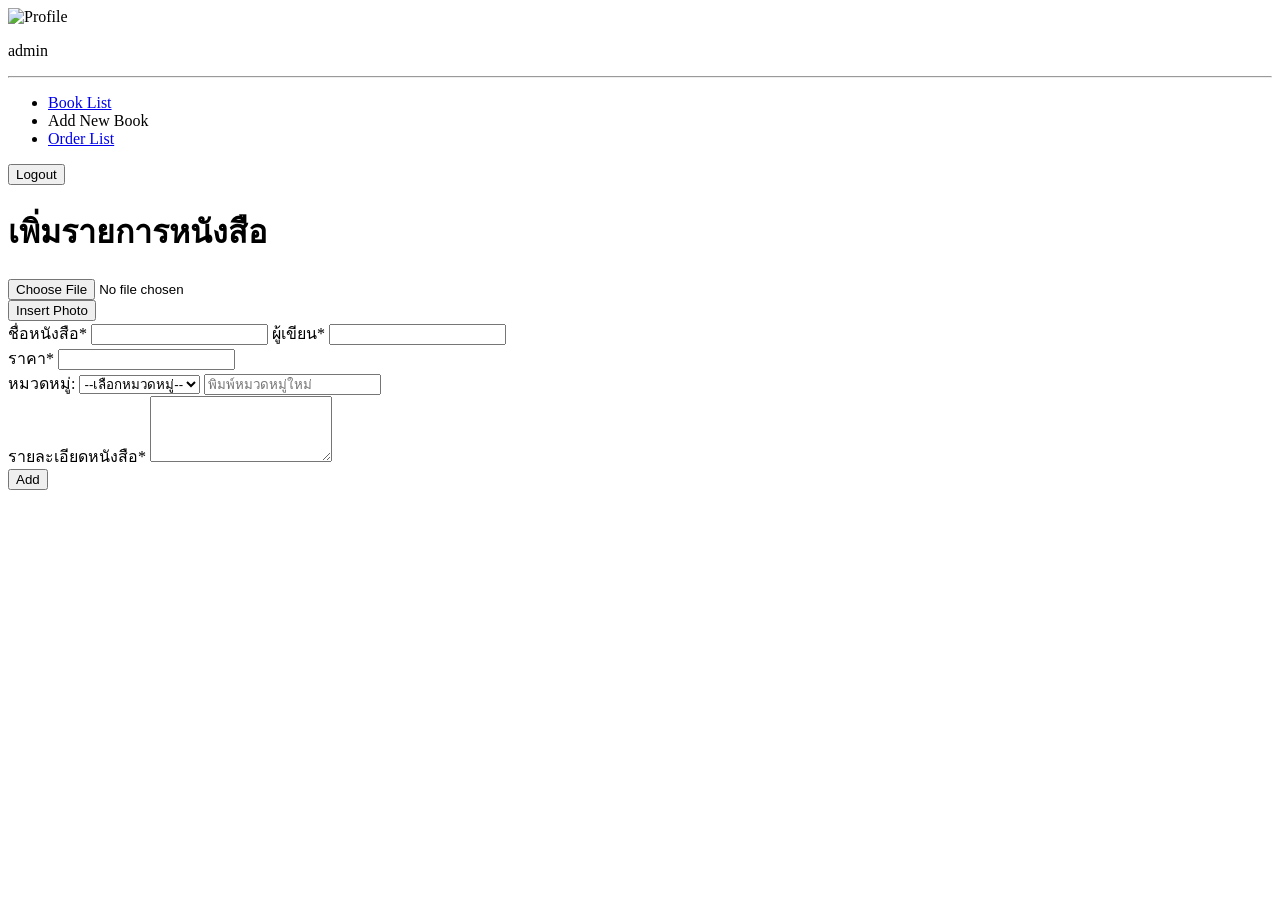
==== src/main/resources/static/addbook.html @ c3544460 "รวมไฟล์ backend" ====
<!DOCTYPE html>
    <html lang="en">
    <head>
        <meta charset="UTF-8">
        <meta name="viewport" content="width=device-width, initial-scale=1" />
        <title>Book Store</title>
        <link rel="preconnect" href="https://fonts.googleapis.com">
        <link rel="preconnect" href="https://fonts.gstatic.com" crossorigin>
        <link href="https://fonts.googleapis.com/css2?family=Libre+Baskerville:ital,wght@0,400;0,700;1,400&family=Noto+Sans+Thai:wght@100..900&display=swap" rel="stylesheet">
        <link rel="stylesheet" href="addbook.css" />
        <link rel="stylesheet" href="stylesheet.css" />
    </head>
    <body>
        <div class="container">
        <!-- Sidebar -->
        <div class="sidebar">
            <div class="profile"> 
                <img src="img\BlankPF.png" alt="Profile">
                <p>admin</p> 
            </div>

            <hr>
            
            <nav>
            <ul class="nav-menu">
                <li class="nav-item">
                <a href="booklist.html" class="nav-link">Book List</a>
                </li>
                <li class="nav-item">
                <a class="nav-link active" >Add New Book</a>
                </li>
                <li class="nav-item">
                <a class="nav-link" href="orderstatus.html">Order List</a>
                </li>
            </ul>
            </nav>

            <button onclick="logout()">Logout</button>
        </div>

        <!-- Main Content -->
        <div class="main-content">
            <h1>เพิ่มรายการหนังสือ</h1>
            <div class="form-box">
                <form id="bookForm" class="form" action="/api/books/books/add" method="post" enctype="multipart/form-data">   
                    <div class="top-row">
                        <!-- รูป -->
                        <div class="cover-wrapper">
                            <input type="file" name="cover" id="coverInput" accept="image/*" required>
                            <img id="coverPreview" src="" alt="">
                            <div id="coverPlaceholder" class="cover-placeholder"></div>
                            <button type="button" id="insertPhotoBtn">Insert Photo</button>
                        </div>

                        <!-- ฟิลด์ชื่อ ผู้เขียน ราคา -->
                        <div class="fields-section">
                            <label>ชื่อหนังสือ* </label><input type="text" name="title" required>
                            <label>ผู้เขียน* </label><input type="text" name="author" required>
                            <div class="fields-wrapper">
                                <div class="field-group">
                                    <label>ราคา*</label> <input type="number" name="price" step="0.01" required>
                                </div>
                                <div class="field-group">
                                    <label for="category">หมวดหมู่:</label>
                                    <select id="categorySelect">
                                        <option value="">--เลือกหมวดหมู่--</option>
                                    </select>
                                    <input type="text" id="categoryInput" placeholder="พิมพ์หมวดหมู่ใหม่">
                                </div>
                            </div>
                        </div>

                        
                        
                    </div>

                    <!-- ฟิลด์รายละเอียด + หมวดหมู่ อยู่ด้านล่าง -->
                    <div class="bottom-row">
                        <label>รายละเอียดหนังสือ* </label><textarea name="description" rows="4" required></textarea>
                        
                    </div>
                    <div class="button-row"><button type="submit">Add</button></div>        
                    </div> 
                    
                    <input type="hidden" name="isbn" value="">
                    <input type="hidden" name="stock" value="0">
                </form>
            </div>
        </div>
    </div>
    </body>

    <script src="addbook.js"></script>
    <script src="logout.js"></script>
    </html>
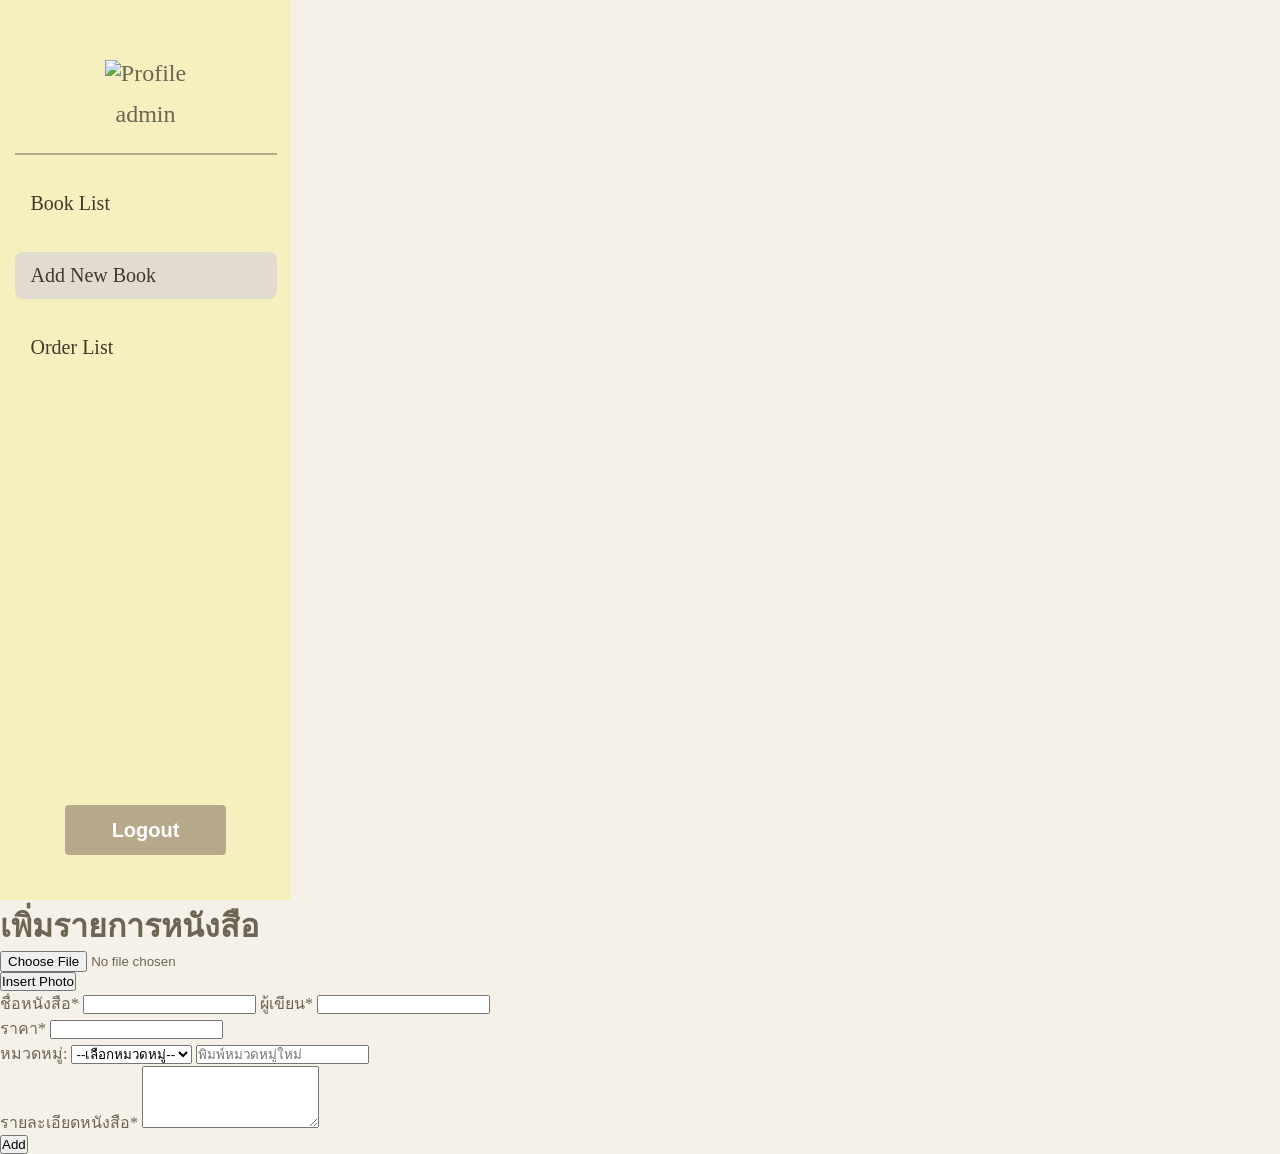
==== commit 9d552668: "เพิ่มของหยก" ====
--- a/src/main/resources/static/addbook.html
+++ b/src/main/resources/static/addbook.html
@@ -30,7 +30,7 @@
                 <a class="nav-link active" >Add New Book</a>
                 </li>
                 <li class="nav-item">
-                <a class="nav-link" href="orderstatus.html">Order List</a>
+                <a class="nav-link" href="#">Order List</a>
                 </li>
             </ul>
             </nav>
--- a/src/main/resources/static/stylesheet.css
+++ b/src/main/resources/static/stylesheet.css
@@ -0,0 +1,559 @@
+/* GLOBAL SETTINGS */
+:root {
+  --primary-color: #E2DCD0;
+  --secondary-color: #B6A88A;
+  --background-color: #FFFEFA;
+  --accent-color1: #F6F0BE;
+  --accent-color2: #DDE7CE;
+  --text-color: #6d6553;
+  --font-family: "libre-baskerville";
+}
+
+* {
+  margin: 0;
+  padding: 0;
+}
+
+body {
+  font-family: var(--font-family);
+  background-color: var(--background-color);
+  color: var(--text-color);
+}
+
+/* HEADER */
+.header {
+  background-color: #E2DCD0;
+  height: 96px;
+  display: flex;
+  align-items: center;
+}
+
+.header-container {
+  display: flex;
+  align-items: center;
+  justify-content: space-between;
+  max-width: 1200px;
+  margin: 0 auto;
+  width: 100%;
+  padding: 0 20px;
+  gap: 20px;
+}
+
+/* LOGO */
+.logo img {
+  width: 92px;
+  height: 52px;
+}
+
+/* SEARCH BAR */
+.search-bar {
+  flex: 1;
+  display: flex;
+  align-items: center;
+  background-color: #fff8f8;
+  border-radius: 8px;
+  padding: 5px 10px;
+  max-width: 980px;
+  height: 46px;
+  margin: 0 20px;
+
+  position: relative;
+  /* for image button */
+}
+
+.search-bar input {
+  flex: 1;
+  border: none;
+  background: transparent;
+  font-family: 'Libre Baskerville', serif;
+  font-size: 14px;
+  color: #573908;
+  padding: 8px;
+
+  padding-right: 56px;
+  /* space for image button */
+}
+
+.search-bar input:focus {
+  outline: none;
+}
+
+.search-bar button {
+  border: none;
+  background: transparent;
+  cursor: pointer;
+  color: #6D6558;
+}
+
+/* ICONS */
+.header-icons {
+  display: flex;
+  align-items: center;
+  gap: 20px;
+  /* ระยะห่างระหว่าง cart กับ profile */
+}
+
+/* ขนาดตะกร้า (cart) */
+.header-icons .cart img {
+  width: 28px;
+  height: 25px;
+  object-fit: contain;
+  border-radius: 0;
+}
+
+/* ขนาดโปรไฟล์ (profile) */
+.header-icons .icon img {
+  width: 45px;
+  height: 45px;
+  object-fit: cover;
+  border-radius: 50%;
+}
+
+/* === Search image submit button === */
+.search-image-btn {
+  position: absolute;
+  right: 8px;
+  top: 50%;
+  transform: translateY(-50%);
+  border: 0;
+  background: transparent;
+  padding: 0;
+  cursor: pointer;
+  width: 40px;
+  height: 40px;
+  display: inline-flex;
+  align-items: center;
+  justify-content: center;
+}
+
+.search-image-btn img {
+  width: 20px;
+  height: 20px;
+  object-fit: contain;
+}
+
+.search-image-btn:hover {
+  opacity: .85;
+}
+
+.search-image-btn:active {
+  transform: translateY(-50%) scale(.98);
+}
+
+/* ===== Footer ===== */
+.footer {
+  background: var(--primary-color);
+  color: var(--text-color);
+  margin-top: auto;
+}
+
+/* 3 คอลัมน์แนวเดียวกัน */
+.footer-top {
+  max-width: 1200px;
+  margin: 0 auto;
+  padding: 40px 60px 12px;
+  display: grid;
+  grid-template-columns: 1fr 1fr 1fr;
+  grid-template-areas:
+    "ref ref ref"
+    "genre faq contact";
+  column-gap: 48px;
+  row-gap: 12px;
+  align-items: start;
+}
+
+.ft-genre {
+  grid-area: genre;
+  justify-self: start;
+}
+
+.ft-faq {
+  grid-area: faq;
+  justify-self: center;
+
+}
+
+.ft-contact {
+  grid-area: contact;
+  justify-self: end;
+
+}
+
+.ft-title {
+  font-family: "Libre Baskerville", serif;
+  font-size: 36px;
+  margin: 0;
+}
+
+.ft-sub {
+  font-family: "Libre Baskerville", serif;
+  font-size: 24px;
+  margin: 0 0 8px;
+  font-weight: bold;
+}
+
+.ft-list {
+  list-style: none;
+  padding: 0;
+  margin: 0;
+}
+
+.ft-list li {
+  margin: 4px 0;
+  font-size: 20px;
+}
+
+.ft-phone {
+  display: flex;
+  align-items: center;
+  gap: 10px;
+  margin-top: 8px;
+}
+
+.ft-phone-icon {
+  width: 24px;
+  height: 24px;
+  object-fit: contain;
+}
+
+/* สโลแกนตรงกลาง */
+.footer-slogan {
+  text-align: center;
+  font-family: "Libre Baskerville", serif;
+  font-weight: 700;
+  font-size: 24px;
+  margin: 20px 0 10px;
+}
+
+/* แถบล่าง */
+.footer-bar {
+  margin-top: 10px;
+  background: #92866E;
+  color: #EDE7DB;
+  display: grid;
+  grid-template-columns: 120px 1fr auto;
+  align-items: center;
+  gap: 16px;
+  padding: 14px 20px;
+}
+
+.ft-logo {
+  width: 90px;
+  height: auto;
+}
+
+.ft-power {
+  text-align: center;
+  font-size: 18px;
+}
+
+.ft-socials {
+  display: flex;
+  align-items: center;
+  gap: 16px;
+}
+
+.ft-socials img {
+  width: 28px;
+  height: 28px;
+  object-fit: contain;
+}
+
+/* Responsive */
+@media (max-width: 900px) {
+  .footer-top {
+    grid-template-columns: 1fr;
+    row-gap: 24px;
+  }
+
+  .footer-bar {
+    grid-template-columns: 1fr;
+    justify-items: center;
+    text-align: center;
+    gap: 10px;
+  }
+}
+
+/* Sidebar */
+.sidebar {
+  width: 291px;
+  min-height: 100vh;
+  background-color: #F6F0BE;
+  display: flex;
+  flex-direction: column;
+  align-items: center;
+  padding: 60px 0px 45px 0px;
+}
+
+.sidebar .profile {
+  gap: 14px;
+  font-size: 24px;
+  display: flex;
+  flex-direction: column;
+  align-items: center;
+}
+
+.sidebar hr {
+  width: 262px;
+  border: 1px solid #B6A88A;
+  margin: 25px;
+}
+
+.sidebar button {
+  margin-top: auto;
+  width: 161px;
+  height: 50px;
+  font-size: 20px;
+  font-weight: 700;
+  color: #FFFFFF;
+  background-color: #B6A88A;
+  border-radius: 4px;
+  border: 0px;
+  cursor: pointer;
+}
+
+.sidebar button:hover {
+  box-shadow: 0 4px 6px rgba(0, 0, 0, 0.2);
+}
+
+.sidebar .nav-menu {
+  list-style: none;
+}
+
+.sidebar .nav-item {
+  text-decoration: none;
+  font-size: 20px;
+  padding-bottom: 25px;
+}
+
+.sidebar .nav-link {
+  display: block;
+  padding: 12px 16px;
+  color: #403a2a;
+  text-decoration: none;
+  border-radius: 8px;
+  transition: background 0.2s;
+  min-width: 262px;
+}
+
+.sidebar .nav-link[href]:hover,
+.nav-link.active {
+  background: #e2dcd0;
+}
+
+* {
+  margin: 0;
+  padding: 0;
+  box-sizing: border-box;
+}
+
+body {
+  font-family: 'Georgia', serif;
+  background-color: #f5f1e8;
+  padding: 0;
+  min-height: 100vh;
+  display: flex;
+  flex-direction: column;
+}
+
+.content {
+  flex: 1;
+  display: flex;
+  align-items: center;
+  justify-content: center;
+  color: #8b7355;
+  font-size: 24px;
+}
+
+/* COMPACT FOOTER */
+.footer {
+  background: linear-gradient(135deg, #d4c5a9 0%, #c9b9a0 100%);
+  color: #5a5a5a;
+  padding: 30px 40px 20px;
+  margin-top: auto;
+}
+
+.footer-container {
+  max-width: 1200px;
+  margin: 0 auto;
+}
+
+/* Quote - Smaller */
+.footer-quote {
+  text-align: center;
+  margin-bottom: 25px;
+}
+
+.footer-quote blockquote {
+  font-size: 16px;
+  font-style: italic;
+  color: #6b5d4f;
+  line-height: 1.5;
+  max-width: 600px;
+  margin: 0 auto;
+  font-weight: 300;
+}
+
+/* Compact Main Content */
+.footer-main {
+  display: grid;
+  grid-template-columns: repeat(auto-fit, minmax(200px, 1fr));
+  gap: 30px;
+  margin-bottom: 25px;
+  font-size: 14px;
+}
+
+.footer-section h3 {
+  font-size: 16px;
+  color: #6b5d4f;
+  margin-bottom: 10px;
+  font-weight: 600;
+}
+
+.footer-section ul {
+  list-style: none;
+}
+
+.footer-section li {
+  margin-bottom: 6px;
+  font-size: 14px;
+  color: #5a5a5a;
+  line-height: 1.4;
+}
+
+.footer-section a {
+  color: #5a5a5a;
+  text-decoration: none;
+  transition: color 0.3s;
+}
+
+.footer-section a:hover {
+  color: #6b5d4f;
+}
+
+.footer-section p {
+  margin-bottom: 5px;
+  font-size: 14px;
+  color: #5a5a5a;
+  line-height: 1.5;
+}
+
+/* Bottom - Very Compact */
+.footer-bottom {
+  border-top: 1px solid #a89578;
+  padding-top: 15px;
+  display: flex;
+  justify-content: space-between;
+  align-items: center;
+  flex-wrap: wrap;
+  gap: 15px;
+}
+
+.footer-left {
+  display: flex;
+  align-items: center;
+  gap: 12px;
+}
+
+.footer-logo {
+  width: 30px;
+  height: 30px;
+  opacity: 0.7;
+}
+
+.footer-copyright {
+  font-size: 14px;
+  color: #6b5d4f;
+}
+
+.social-icons {
+  display: flex;
+  gap: 15px;
+}
+
+.social-icon {
+  width: 24px;
+  height: 24px;
+  cursor: pointer;
+  transition: transform 0.3s, opacity 0.3s;
+  opacity: 0.7;
+}
+
+.social-icon:hover {
+  transform: translateY(-2px);
+  opacity: 1;
+}
+
+/* Responsive */
+@media (max-width: 768px) {
+  .footer {
+    padding: 20px 20px 15px;
+  }
+
+  .footer-quote blockquote {
+    font-size: 14px;
+  }
+
+  .footer-main {
+    grid-template-columns: 1fr;
+    gap: 20px;
+    font-size: 13px;
+  }
+
+  .footer-bottom {
+    flex-direction: column;
+    text-align: center;
+  }
+}
+
+/* LOGO */
+.logo img {
+  width: 92px;
+  height: 52px;
+}
+.profile-dropdown {
+    position: relative;
+    display: inline-block;
+    padding-bottom: 10px;
+}
+
+.profile-pic {
+    width: 40px;
+    height: 40px;
+    border-radius: 50%;
+    cursor: pointer;
+    transition: transform 0.2s ease;
+}
+
+.profile-pic:hover {
+    transform: scale(1.08);
+}
+
+.dropdown-menu {
+    position: absolute;
+    top: 50px;
+    right: 0;
+    background: #ffffff;
+    border: 1px solid #ddd;
+    border-radius: 8px;
+    width: 150px;
+    display: none;
+    flex-direction: column;
+    box-shadow: 0px 4px 10px rgba(0,0,0,0.1);
+    z-index: 1000;
+}
+
+.profile-dropdown:hover .dropdown-menu {
+    display: flex;
+}
+
+.dropdown-menu a {
+    padding: 12px 15px;
+    text-decoration: none;
+    color: #6D6553;
+    font-size: 14px;
+}
+
+.dropdown-menu a:hover {
+    background: #f7f2e7;
+}
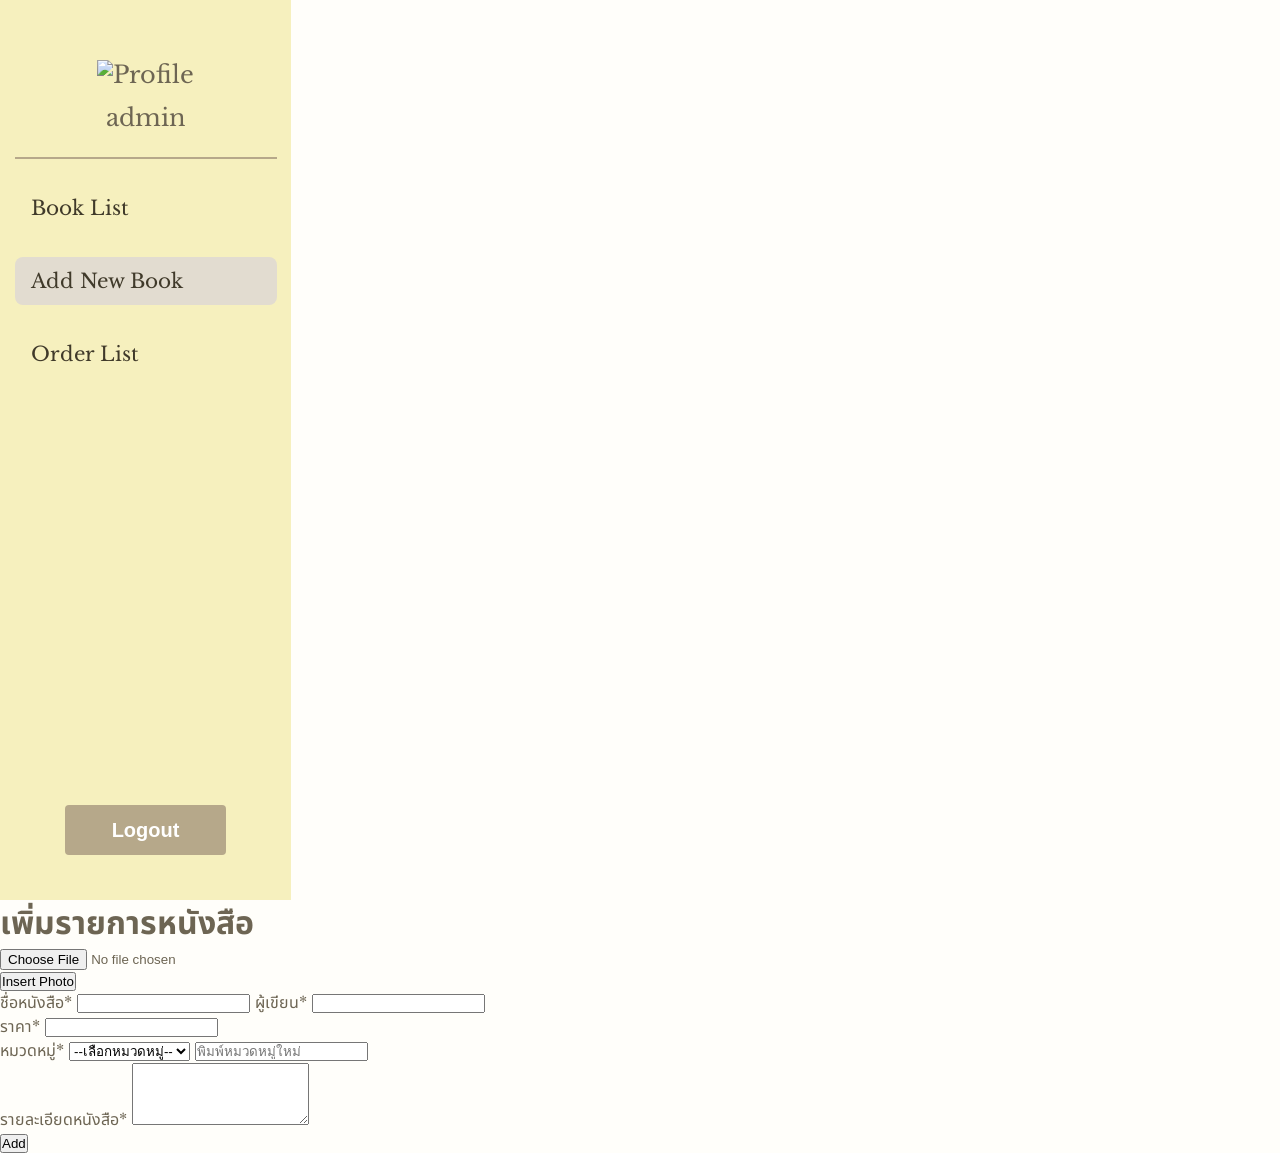
==== commit d330046d: "แก้ header & footer ของ user" ====
--- a/src/main/resources/static/addbook.html
+++ b/src/main/resources/static/addbook.html
@@ -58,10 +58,10 @@
                             <label>ผู้เขียน* </label><input type="text" name="author" required>
                             <div class="fields-wrapper">
                                 <div class="field-group">
-                                    <label>ราคา*</label> <input type="number" name="price" step="0.01" required>
+                                    <label>ราคา*</label> <input type="number" name="price" step="0.01">
                                 </div>
                                 <div class="field-group">
-                                    <label for="category">หมวดหมู่:</label>
+                                    <label for="category">หมวดหมู่*</label>
                                     <select id="categorySelect">
                                         <option value="">--เลือกหมวดหมู่--</option>
                                     </select>
--- a/src/main/resources/static/stylesheet.css
+++ b/src/main/resources/static/stylesheet.css
@@ -6,7 +6,7 @@
   --accent-color1: #F6F0BE;
   --accent-color2: #DDE7CE;
   --text-color: #6d6553;
-  --font-family: "libre-baskerville";
+  --font-family: "Libre Baskerville", "Noto Sans Thai" , serif;
 }
 
 * {
@@ -23,7 +23,7 @@
 /* HEADER */
 .header {
   background-color: #E2DCD0;
-  height: 96px;
+  min-height: 96px;
   display: flex;
   align-items: center;
 }
@@ -347,24 +347,6 @@
   box-sizing: border-box;
 }
 
-body {
-  font-family: 'Georgia', serif;
-  background-color: #f5f1e8;
-  padding: 0;
-  min-height: 100vh;
-  display: flex;
-  flex-direction: column;
-}
-
-.content {
-  flex: 1;
-  display: flex;
-  align-items: center;
-  justify-content: center;
-  color: #8b7355;
-  font-size: 24px;
-}
-
 /* COMPACT FOOTER */
 .footer {
   background: linear-gradient(135deg, #d4c5a9 0%, #c9b9a0 100%);
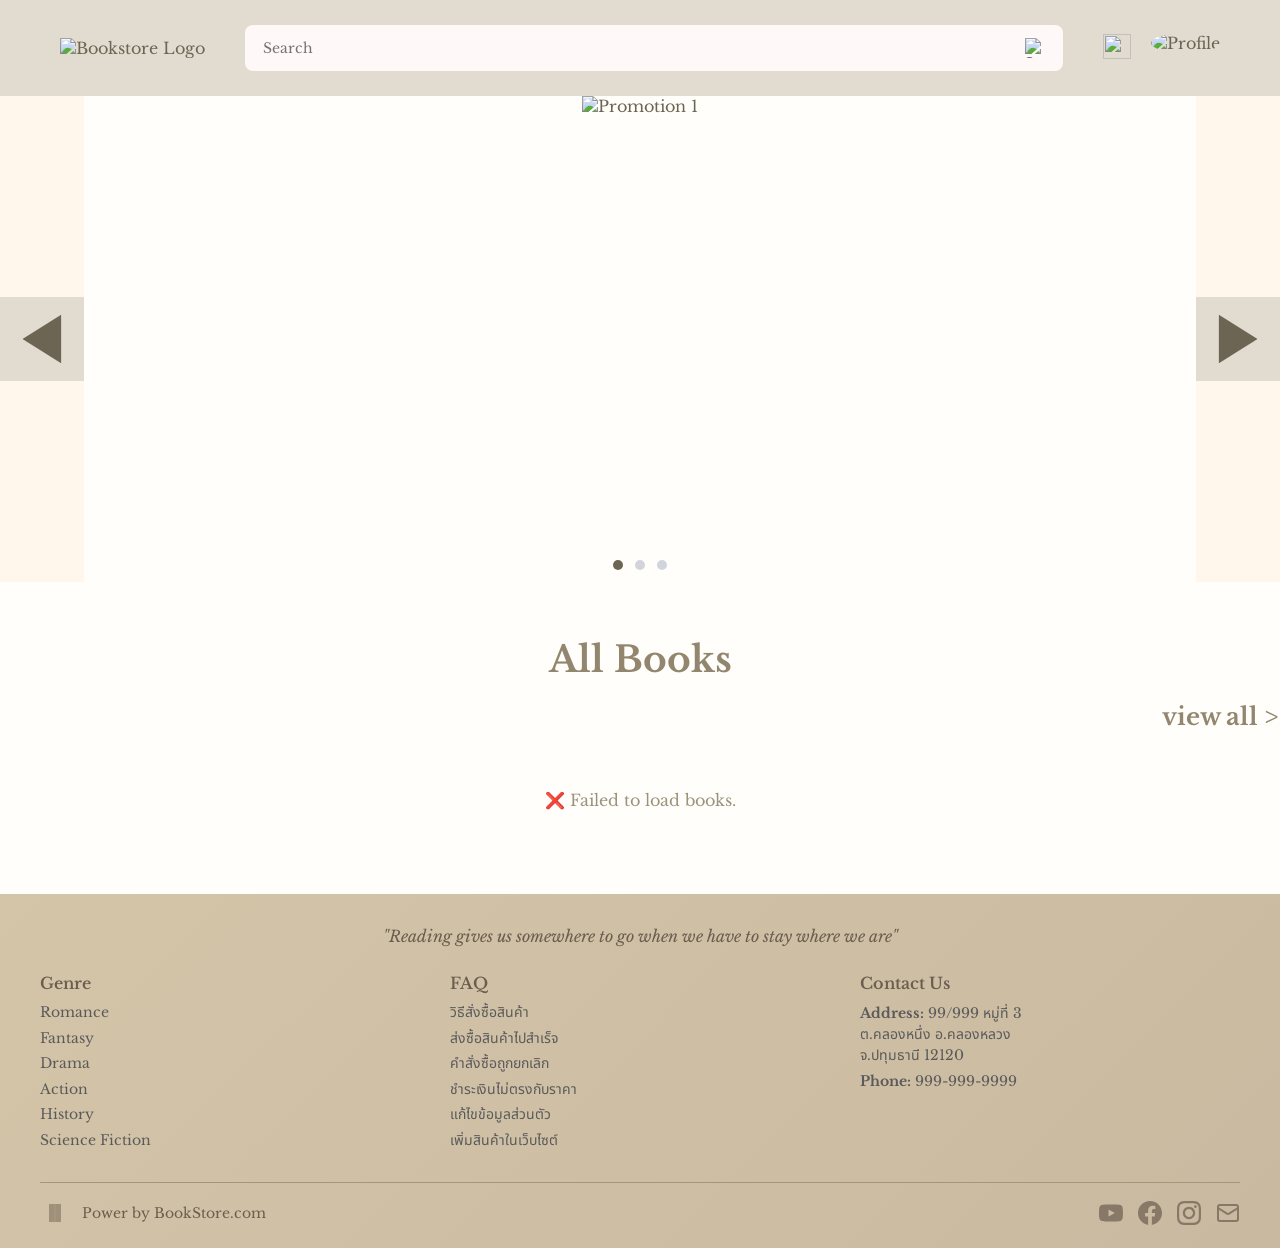
==== commit 9af646fa: "ทำไรไม่รู้" ====
--- a/src/main/resources/static/addbook.html
+++ b/src/main/resources/static/addbook.html
@@ -30,7 +30,7 @@
                 <a class="nav-link active" >Add New Book</a>
                 </li>
                 <li class="nav-item">
-                <a class="nav-link" href="#">Order List</a>
+                <a class="nav-link" href="admin-order-list.html">Order List</a>
                 </li>
             </ul>
             </nav>
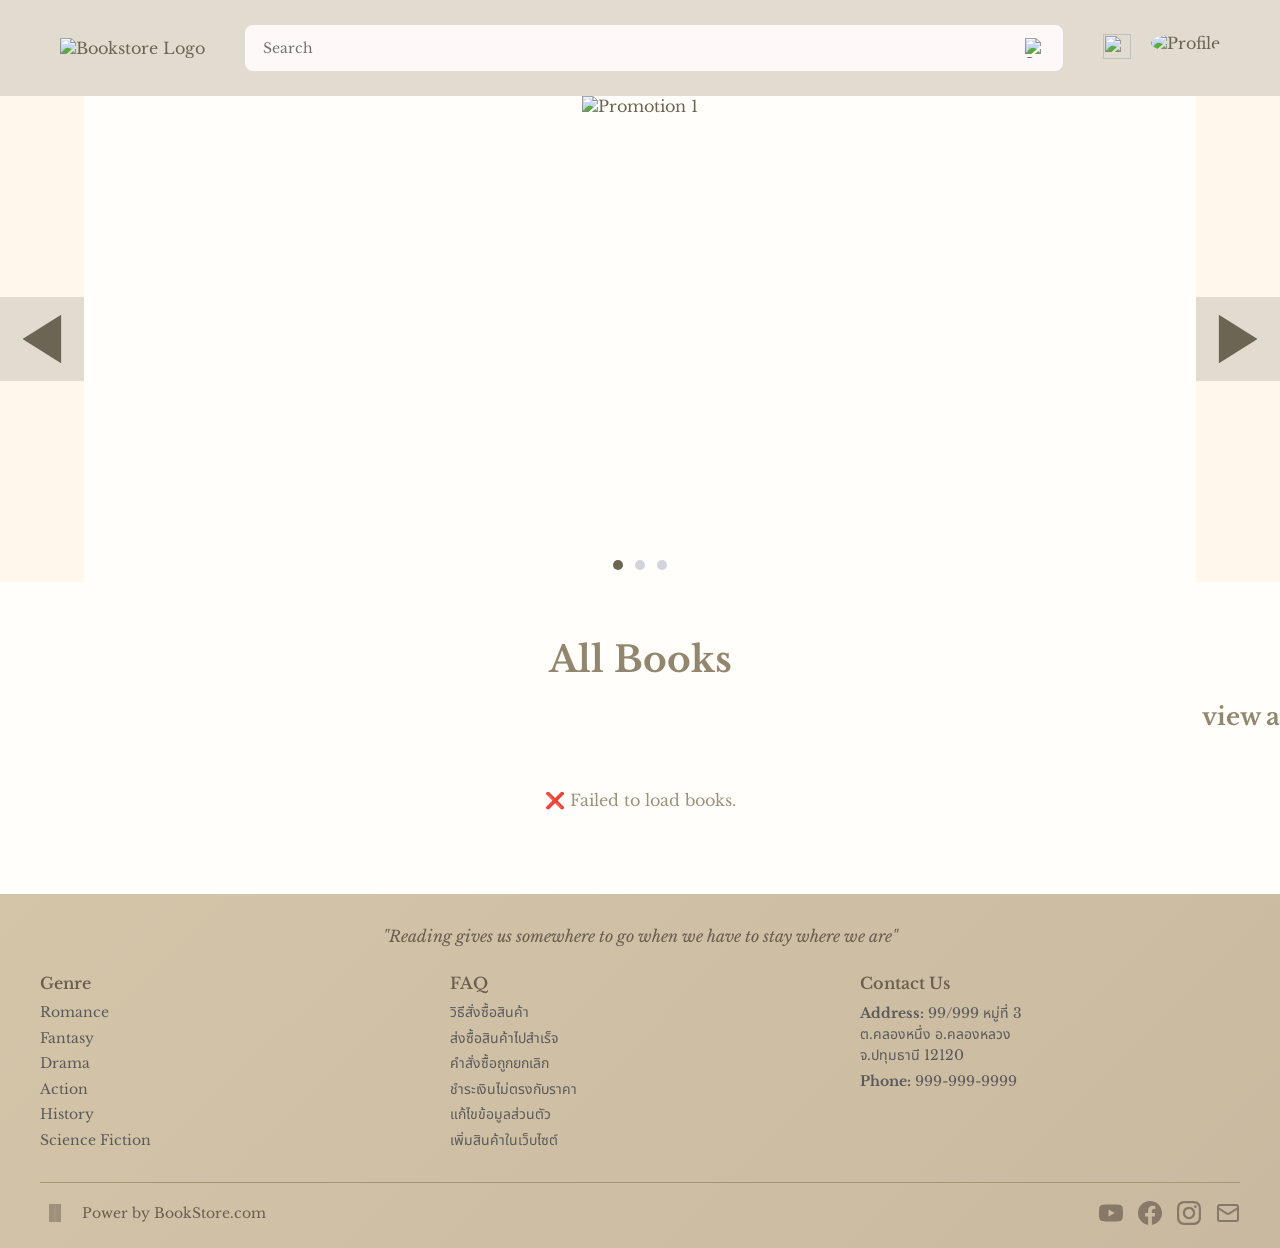
==== commit 8f8c66c0: "แก้ orderlist" ====
--- a/src/main/resources/static/addbook.html
+++ b/src/main/resources/static/addbook.html
@@ -30,7 +30,7 @@
                 <a class="nav-link active" >Add New Book</a>
                 </li>
                 <li class="nav-item">
-                <a class="nav-link" href="admin-order-list.html">Order List</a>
+                <a class="nav-link" href="orderlist.html">Order List</a>
                 </li>
             </ul>
             </nav>
